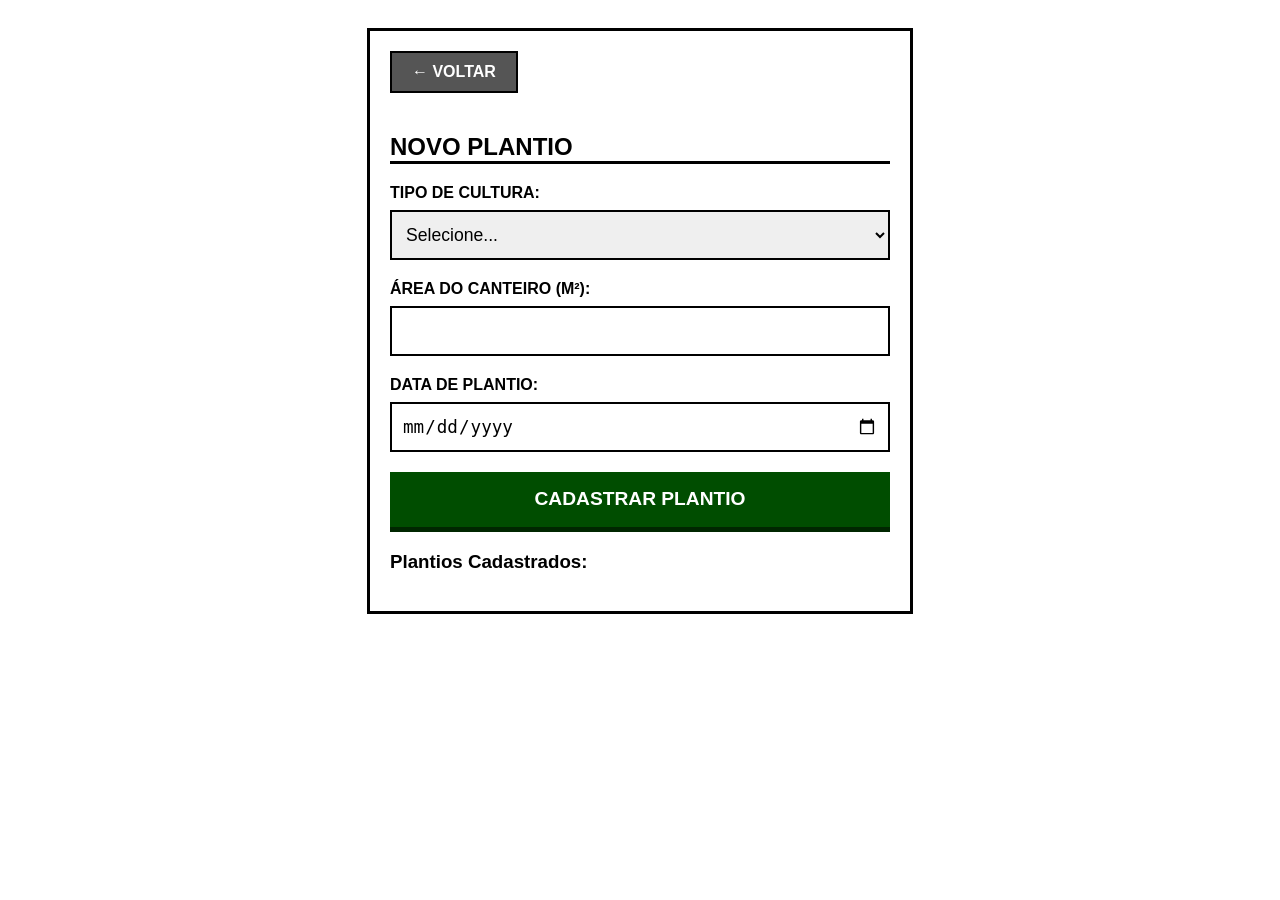
==== novo-plantio.html @ e4269d45 "Sprint 02" ====
<!DOCTYPE html>
<html lang="pt-BR">

<head>
    <meta charset="UTF-8">
    <meta name="viewport" content="width=device-width, initial-scale=1.0">
    <title>Cadastro de Novo Plantio - Orta</title>
    <style>
        :root {
            --cor-fundo: #FFFFFF;
            --cor-texto: #000000;
            --cor-primaria: #004d00;
            --cor-borda: #000000;
        }
        body {
            font-family: Arial, sans-serif;
            background-color: var(--cor-fundo);
            color: var(--cor-texto);
            padding: 20px;
        }
        .container {
            max-width: 500px;
            margin: 0 auto;
            border: 3px solid var(--cor-borda);
            padding: 20px;
        }
        .btn-voltar {
            display: inline-block;
            text-decoration: none;
            color: white;
            background-color: #555;
            padding: 10px 20px;
            font-weight: bold;
            text-transform: uppercase;
            border: 2px solid var(--cor-borda);
            margin-bottom: 20px;
        }
        .btn-voltar:hover {
            background-color: #333;
        }
        h2 {
            text-transform: uppercase;
            margin-bottom: 20px;
            border-bottom: 3px solid black;
        }
        .form-group {
            margin-bottom: 20px;
        }
        label {
            display: block;
            margin-bottom: 8px;
            font-weight: bold;
            text-transform: uppercase;
        }
        input,
        select {
            width: 100%;
            height: 50px;
            padding: 10px;
            box-sizing: border-box;
            border: 2px solid var(--cor-borda);
            font-size: 1.1rem;
        }

        button {
            width: 100%;
            height: 60px;
            background-color: var(--cor-primaria);
            border: none;
            color: white;
            font-size: 1.2rem;
            font-weight: bold;
            cursor: pointer;
            text-transform: uppercase;
            border-bottom: 5px solid #002600;
        }

        .item-plantio {
            background: #f0f0f0;
            padding: 15px;
            border: 2px solid var(--cor-borda);
            margin-top: 15px;
            font-size: 1.1rem;
        }
    </style>
</head>

<body>

    <div class="container">
        <header>
            <a href="index.html?logado=true" class="btn-voltar">← Voltar </a>
            <h2>Novo Plantio</h2>
        </header>

        <form id="formPlantio">
            <div class="form-group">
                <label for="cultura">Tipo de Cultura:</label>
                <select id="cultura" required>
                    <option value="">Selecione...</option>
                    <option value="Alface">Alface</option>
                    <option value="Tomate">Tomate</option>
                    <option value="Cenoura">Cenoura</option>
                    <option value="Couve">Couve</option>
                </select>
            </div>

            <div class="form-group">
                <label for="area">Área do Canteiro (m²):</label>
                <input type="number" id="area" step="0.01" required>
            </div>

            <div class="form-group">
                <label for="data_plantio">Data de Plantio:</label>
                <input type="date" id="data_plantio" required>
            </div>

            <button type="submit">Cadastrar Plantio</button>
        </form>

        <div id="listaPlantios" class="resultado">
            <h3>Plantios Cadastrados:</h3>
        </div>
    </div>

    <script>
        const form = document.getElementById('formPlantio');
        const lista = document.getElementById('listaPlantios');

        form.addEventListener('submit', function (event) {
            event.preventDefault();

            const cultura = document.getElementById('cultura').value;
            const area = document.getElementById('area').value;
            const data = document.getElementById('data_plantio').value;
            const dataBR = data.split('-').reverse().join('/');

            const novoPlantio = {
                cultura: cultura.toUpperCase(),
                area: area,
                data: dataBR
            };

            const plantiosExistentes = JSON.parse(localStorage.getItem('meusPlantios')) || [];
            plantiosExistentes.push(novoPlantio);
            localStorage.setItem('meusPlantios', JSON.stringify(plantiosExistentes));

            const div = document.createElement('div');
            div.className = 'item-plantio';
            div.innerHTML = `<strong>CULTURA:</strong> ${novoPlantio.cultura} <br> <strong>ÁREA:</strong> ${area} m² <br> <strong>DATA:</strong> ${dataBR}`;
            lista.querySelector('h3').insertAdjacentElement('afterend', div);

            alert("Plantio salvo! Clique em VOLTAR para ver no seu Dashboard.");
            form.reset();
        });
    </script>

</body>

</html>
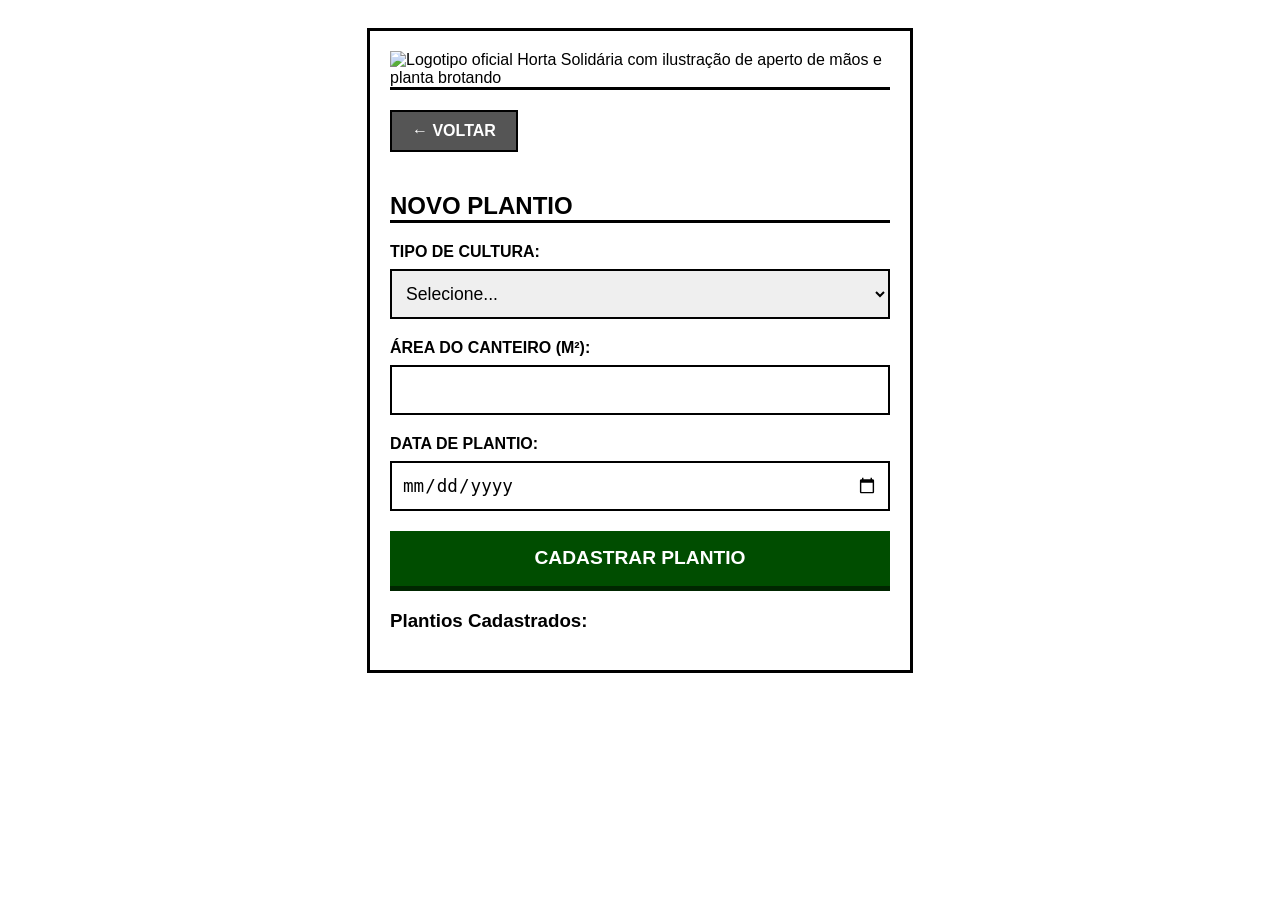
==== commit 395ec786: "1" ====
--- a/novo-plantio.html
+++ b/novo-plantio.html
@@ -4,7 +4,7 @@
 <head>
     <meta charset="UTF-8">
     <meta name="viewport" content="width=device-width, initial-scale=1.0">
-    <title>Cadastro de Novo Plantio - Orta</title>
+    <title>Cadastro de Novo Plantio - Horta</title>
     <style>
         :root {
             --cor-fundo: #FFFFFF;
@@ -12,18 +12,32 @@
             --cor-primaria: #004d00;
             --cor-borda: #000000;
         }
+
         body {
             font-family: Arial, sans-serif;
             background-color: var(--cor-fundo);
             color: var(--cor-texto);
             padding: 20px;
         }
+
         .container {
             max-width: 500px;
             margin: 0 auto;
             border: 3px solid var(--cor-borda);
             padding: 20px;
         }
+
+        .imagem-topo {
+            width: 100%;
+            height: auto;
+            max-height: 150px;
+            display: block;
+            margin-bottom: 20px;
+            border-bottom: 3px solid var(--cor-borda);
+            object-fit: contain;
+            background-color: #ffffff;
+        }
+
         .btn-voltar {
             display: inline-block;
             text-decoration: none;
@@ -35,23 +49,28 @@
             border: 2px solid var(--cor-borda);
             margin-bottom: 20px;
         }
+
         .btn-voltar:hover {
             background-color: #333;
         }
+
         h2 {
             text-transform: uppercase;
             margin-bottom: 20px;
             border-bottom: 3px solid black;
         }
+
         .form-group {
             margin-bottom: 20px;
         }
+
         label {
             display: block;
             margin-bottom: 8px;
             font-weight: bold;
             text-transform: uppercase;
         }
+
         input,
         select {
             width: 100%;
@@ -88,8 +107,12 @@
 <body>
 
     <div class="container">
+        <img src="https://lh3.googleusercontent.com/p/AF1QipPjqwWeZ5Tf_bHVTfWYMDTJ3OdpHUO3fNsZksGg=w243-h174-n-k-no-nu" 
+             alt="Logotipo oficial Horta Solidária com ilustração de aperto de mãos e planta brotando" 
+             class="imagem-topo">
+
         <header>
-            <a href="index.html?logado=true" class="btn-voltar">← Voltar </a>
+            <a href="index.html?logado=true" class="btn-voltar">← Voltar</a>
             <h2>Novo Plantio</h2>
         </header>
 
@@ -127,34 +150,71 @@
         const form = document.getElementById('formPlantio');
         const lista = document.getElementById('listaPlantios');
 
+        const CICLOS_CULTURA = {
+            "Alface": 45,
+            "Tomate": 90,
+            "Cenoura": 100,
+            "Couve": 70
+        };
+
+        function formatarDataBR(objetoData) {
+            const dia = String(objetoData.getDate()).padStart(2, '0');
+            const mes = String(objetoData.getMonth() + 1).padStart(2, '0');
+            const ano = objetoData.getFullYear();
+            return `${dia}/${mes}/${ano}`;
+        }
+
+        function renderizarItem(item) {
+            const div = document.createElement('div');
+            div.className = 'item-plantio';
+            div.innerHTML = `
+                <strong>CULTURA:</strong> ${item.cultura} <br>
+                <strong>ÁREA:</strong> ${item.area} m² <br>
+                <strong>DATA DE PLANTIO:</strong> ${item.data} <br>
+                <strong style="color: #004d00;">📅 PREVISÃO DE COLHEITA:</strong> ${item.colheita}
+            `;
+            lista.appendChild(div);
+        }
+
+        document.addEventListener('DOMContentLoaded', () => {
+            const plantiosExistentes = JSON.parse(localStorage.getItem('meusPlantios')) || [];
+            plantiosExistentes.forEach(item => renderizarItem(item));
+        });
+
         form.addEventListener('submit', function (event) {
             event.preventDefault();
 
             const cultura = document.getElementById('cultura').value;
             const area = document.getElementById('area').value;
-            const data = document.getElementById('data_plantio').value;
-            const dataBR = data.split('-').reverse().join('/');
+            const dataInput = document.getElementById('data_plantio').value;
+
+            const partesData = dataInput.split('-');
+            const dataPlantio = new Date(partesData[0], partesData[1] - 1, partesData[2]);
+            const dataColheita = new Date(dataPlantio);
+
+            const diasAteColheita = CICLOS_CULTURA[cultura] || 0;
+            dataColheita.setDate(dataPlantio.getDate() + diasAteColheita);
+
+            const dataPlantioBR = formatarDataBR(dataPlantio);
+            const dataColheitaBR = formatarDataBR(dataColheita);
 
             const novoPlantio = {
                 cultura: cultura.toUpperCase(),
                 area: area,
-                data: dataBR
+                data: dataPlantioBR,
+                colheita: dataColheitaBR
             };
 
             const plantiosExistentes = JSON.parse(localStorage.getItem('meusPlantios')) || [];
             plantiosExistentes.push(novoPlantio);
             localStorage.setItem('meusPlantios', JSON.stringify(plantiosExistentes));
 
-            const div = document.createElement('div');
-            div.className = 'item-plantio';
-            div.innerHTML = `<strong>CULTURA:</strong> ${novoPlantio.cultura} <br> <strong>ÁREA:</strong> ${area} m² <br> <strong>DATA:</strong> ${dataBR}`;
-            lista.querySelector('h3').insertAdjacentElement('afterend', div);
+            renderizarItem(novoPlantio);
 
             alert("Plantio salvo! Clique em VOLTAR para ver no seu Dashboard.");
             form.reset();
         });
     </script>
-
 </body>
 
-</html>+</html>
